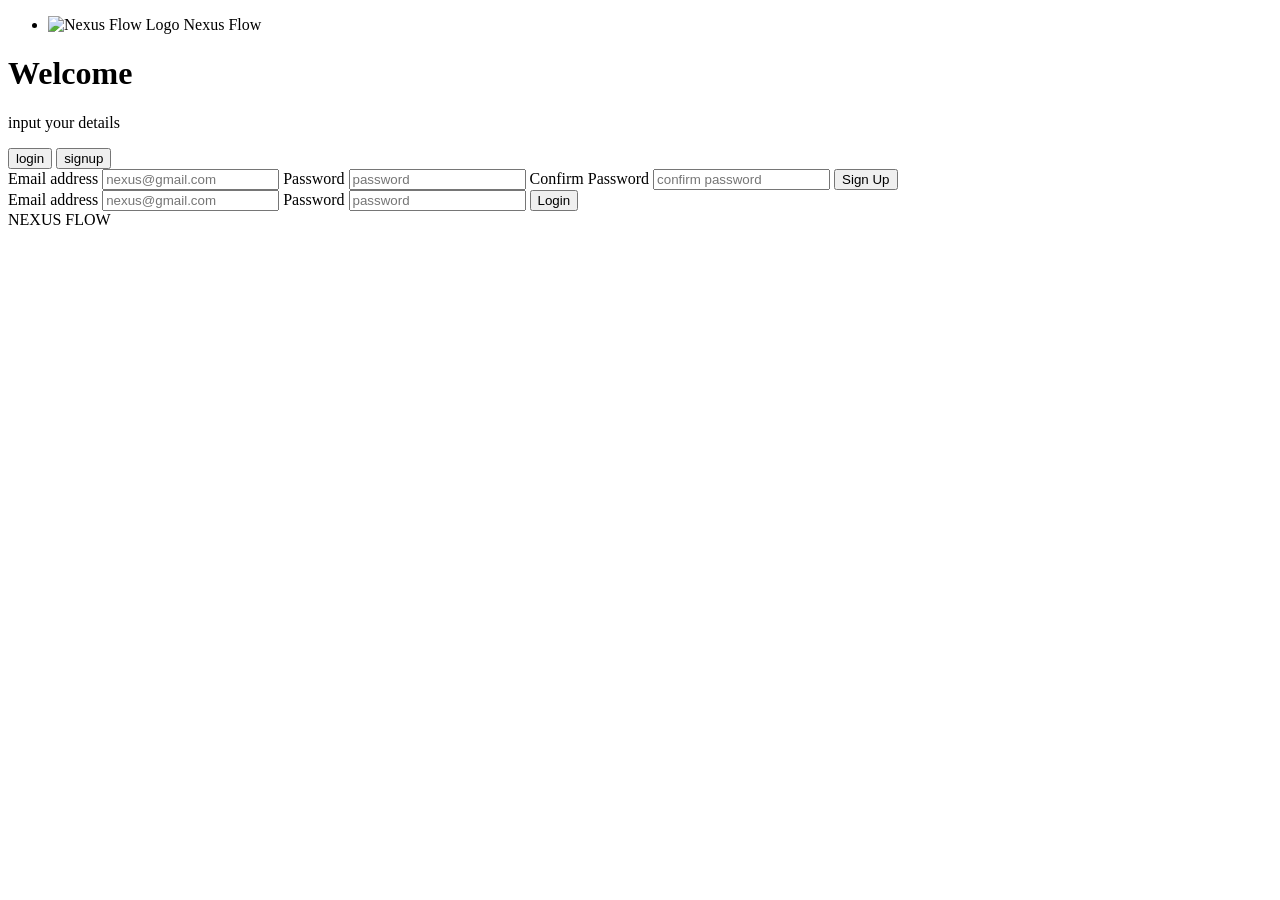
==== signup.html @ 55cf7fbc "BUILT HTML for login page" ====
<!DOCTYPE html>
<html>
    <head>
        <meta charset="utf-8">
        <meta http-equiv="X-UA-Compatible" content="IE=edge">
        <title></title>
        <meta name="description" content="">
        <meta name="viewport" content="width=device-width, initial-scale=1">
        <link rel="stylesheet" href="styles.css">
    </head>
    <body>
      <ul>
        <li id="logo">
            <img src="icons/Nexus logo.webp" alt="Nexus Flow Logo">
            <span>Nexus Flow</span>
        </li>
        </ul>
        <div class="container">
            <div class="signup-text">
                <h1>Welcome </h1>
                <p class="sub">input your details</p>
                <button>login</button> <button>signup</button>
            </div>
            <div class="form-container">
                <form class="signup-form" action="store.php" method="post">
                    <label for="email">Email address</label>
                    <input type="email" name="email" id="email" placeholder="nexus@gmail.com">
                    <label for="password">Password</label>
                    <input type="password" name="password" id="password" placeholder="password">
                    <label for="confirm-password">Confirm Password</label>
                    <input type="password" name="confirm-password" id="confirm-password" placeholder="confirm password">
                    <button type="submit">Sign Up</button>
                </form>
                <form class="login-form" action="login.php" method="post">
                    <label for="email">Email address</label>
                    <input type="email" name="email" id="email" placeholder="nexus@gmail.com">
                    <label for="password">Password</label>
                    <input type="password" name="password" id="password" placeholder="password">
                    <button type="submit">Login</button>
                </form>
            </div>
            <div class="style image">
                NEXUS FLOW
            </div>

        </div>
        <script src="" async defer></script>
    </body>
</html>
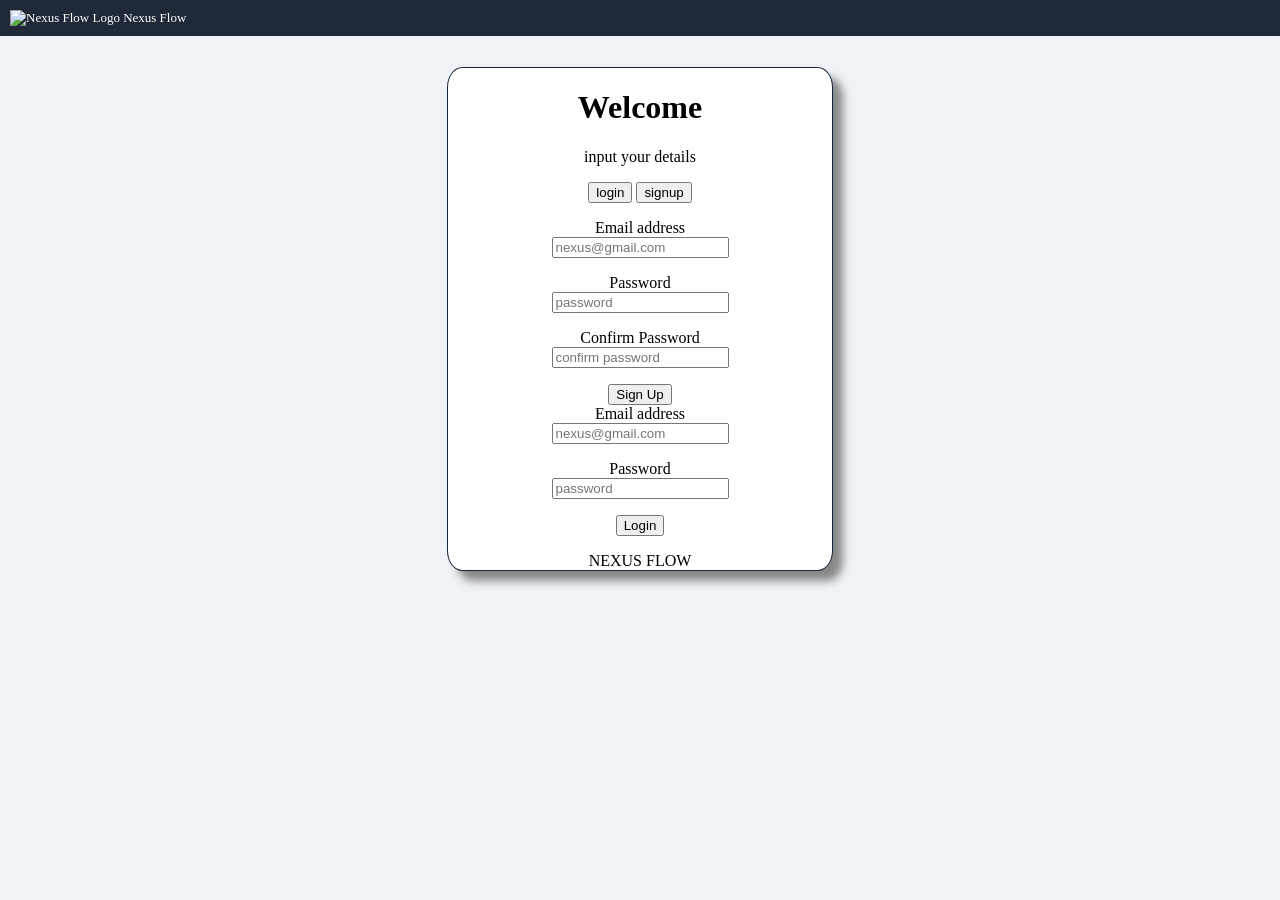
==== commit a572f17b: "started with css" ====
--- a/signup.html
+++ b/signup.html
@@ -16,6 +16,8 @@
         </li>
         </ul>
         <div class="container">
+            <div class="content">
+
             <div class="signup-text">
                 <h1>Welcome </h1>
                 <p class="sub">input your details</p>
@@ -42,7 +44,7 @@
             <div class="style image">
                 NEXUS FLOW
             </div>
-
+        </div>
         </div>
         <script src="" async defer></script>
     </body>
--- a/styles.css
+++ b/styles.css
@@ -0,0 +1,181 @@
+body{
+    background-color: #eff3f7;
+    font-family: Roboto;
+    margin: 0;
+    padding: 0%;
+    white-space: normal;
+    align-items: center;
+}
+ul{
+    background-color: #1f2937;
+    color: white;
+    display: inline-flex;
+    list-style: none;
+    box-sizing: border-box;
+    justify-content: space-between;
+    gap: 1%;
+    margin: 0px;
+    font-size: small;
+    font-weight: 20;
+    align-items: end;
+    padding: 10px;
+    border-radius: 0px;
+    width:100%;
+    -webkit-border-radius: 0px;
+    -moz-border-radius: 0px;
+    -ms-border-radius: 0px;
+    -o-border-radius: 0px;
+}
+#logo{
+    font-size: 20px;
+    margin-right: 63%;
+    font-size: small;
+    align-self: center;
+}
+#logo img {
+    width: 5%;
+    height: auto;
+}
+div{
+    margin: 0%;
+}
+.head{
+   background-color: #1f2937;
+   color: white;;
+    display: flex;
+    align-items: center;
+    gap: 1%;
+    width: 100%;
+    flex-direction: column;
+    justify-content: center;
+    align-items: center;
+    text-align: center;
+}
+.main-image{
+    float:right;
+    width: 25%;
+    height: auto;
+    border-radius: 2%;
+    margin:2%;
+    -webkit-border-radius: 2%;
+    -moz-border-radius: 2%;
+    -ms-border-radius: 2%;
+    -o-border-radius: 2%;
+}
+.heading_text{
+    flex: 1;
+    padding: 1%;
+}
+.first_button{
+    background-color: #3882F6;
+    color: white;
+    border-radius: 10px;
+    border: none;
+    padding: 1% 2%;
+    -webkit-border-radius: 10px;
+    -moz-border-radius: 10px;
+    -ms-border-radius: 10px;
+    -o-border-radius: 10px;
+}
+.image-container{
+    padding: 2%;
+    margin:0%;
+    background-color: white;
+    color: black;
+    display: block;
+    gap: 2%;
+    justify-content: center;
+    align-items: center;
+    text-align: center;
+}
+#image-grid{
+    display: grid;
+    grid-template-columns: repeat(3, 1fr);
+    gap: 20px;
+}
+#image-grid img{
+    width: 30%;
+    height: auto;
+    border-radius: 2%;
+    border: #3882F6 solid 1px;
+    margin: 1%;
+}
+.text_body{
+    flex-direction: column;
+    padding: 2%;
+    background-color: #e5e7eb;
+}
+.note_background{
+   display: flex;
+    background-color: #ffffff;
+    align-items: center;
+    text-align: center;
+    font-size: small;
+    box-sizing: border-box;
+    justify-content: center;
+}
+.notes{
+    background-color: #3882F6;
+    border-radius: 2%;
+    padding: 1%;
+    margin: 2%;
+    gap: 2%;
+    display: flex;
+    align-items: center;
+    text-align: center;
+    font-size: small;
+    box-sizing: border-box;
+}
+.notes_text{
+    color: white;
+    text-align: center;
+}
+.second_button{
+    background-color: transparent;
+    color: white;
+    border: 2px solid white;
+    border-radius: 8px;
+    padding: 1% 2%;
+    font-weight: bold;
+    cursor: pointer;
+    float: right;
+    margin: 1%;
+}
+footer{
+    color: black;
+    text-align: center;
+    padding: 2%;
+    margin: 0%;
+    font-size: smaller;
+}
+/*sign up and login styling*/
+.container{
+    margin: auto;
+    width: 100vw;
+    height: 60vh;
+    place-items: center;
+    display: grid;
+}
+.content{
+    background-color: #ffffff;
+    width: 30%;
+    align-content: center;
+    text-align: center;
+    place-items: center;
+    margin-top: 2%;
+    border: solid 1px #16243b;
+    border-radius: 4%;
+    box-shadow: 10px 10px 8px #888888;
+    display: flex;
+    flex-direction: column;
+    gap: 1rem;
+
+}
+label, input {
+  display: block;
+}
+
+input {
+  margin-bottom: 1rem;
+
+}
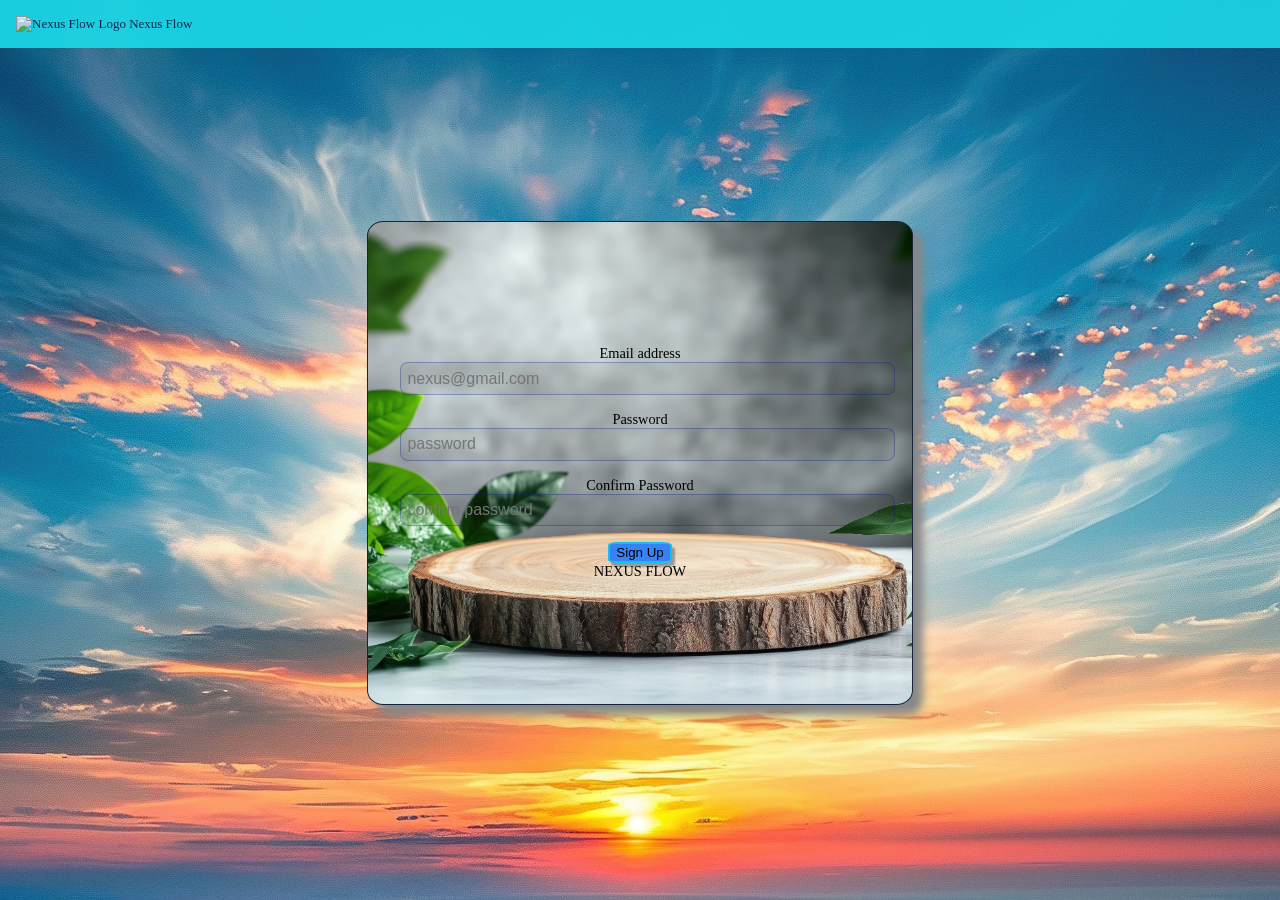
==== commit be5cd9f8: "building a simple signup/login page with new skill" ====
--- a/signup.html
+++ b/signup.html
@@ -18,11 +18,7 @@
         <div class="container">
             <div class="content">
 
-            <div class="signup-text">
-                <h1>Welcome </h1>
-                <p class="sub">input your details</p>
-                <button>login</button> <button>signup</button>
-            </div>
+           
             <div class="form-container">
                 <form class="signup-form" action="store.php" method="post">
                     <label for="email">Email address</label>
@@ -40,9 +36,9 @@
                     <input type="password" name="password" id="password" placeholder="password">
                     <button type="submit">Login</button>
                 </form>
-            </div>
-            <div class="style image">
-                NEXUS FLOW
+                <div class="bottom text">
+                    NEXUS FLOW
+                </div>
             </div>
         </div>
         </div>
--- a/styles.css
+++ b/styles.css
@@ -7,8 +7,9 @@
     align-items: center;
 }
 ul{
-    background-color: #1f2937;
-    color: white;
+    background-color: #1cdae7;
+    opacity: 0.9;
+    color: rgb(16, 30, 77);
     display: inline-flex;
     list-style: none;
     box-sizing: border-box;
@@ -18,13 +19,11 @@
     font-size: small;
     font-weight: 20;
     align-items: end;
-    padding: 10px;
-    border-radius: 0px;
-    width:100%;
-    -webkit-border-radius: 0px;
-    -moz-border-radius: 0px;
-    -ms-border-radius: 0px;
-    -o-border-radius: 0px;
+    padding: 1rem;
+    width:100vw;
+    min-width: 100vw;
+    position: fixed;
+    overflow: hidden;
 }
 #logo{
     font-size: 20px;
@@ -57,10 +56,6 @@
     height: auto;
     border-radius: 2%;
     margin:2%;
-    -webkit-border-radius: 2%;
-    -moz-border-radius: 2%;
-    -ms-border-radius: 2%;
-    -o-border-radius: 2%;
 }
 .heading_text{
     flex: 1;
@@ -71,11 +66,14 @@
     color: white;
     border-radius: 10px;
     border: none;
+    box-shadow: 10px 10px 5px rgb(25, 148, 206);
     padding: 1% 2%;
-    -webkit-border-radius: 10px;
-    -moz-border-radius: 10px;
-    -ms-border-radius: 10px;
-    -o-border-radius: 10px;
+    text-decoration: none;
+    font-weight: bold;
+    cursor: pointer;
+    float: right;
+    margin: 1%;
+
 }
 .image-container{
     padding: 2%;
@@ -136,6 +134,7 @@
     border: 2px solid white;
     border-radius: 8px;
     padding: 1% 2%;
+    text-decoration: none;
     font-weight: bold;
     cursor: pointer;
     float: right;
@@ -152,24 +151,42 @@
 .container{
     margin: auto;
     width: 100vw;
-    height: 60vh;
+    height: 100vh;
+    min-width: 100vw;
+    min-height: 100vh;
     place-items: center;
     display: grid;
 }
 .content{
     background-color: #ffffff;
-    width: 30%;
+    background-image: url(wood.jpeg);
+    background-position: center;
+    background-repeat: no-repeat;
+    background-size: cover;
+    width: 40%;
+    height:50%;
+    max-width: 90vw;
+    max-height: 80vh;
+    padding: 1rem;
     align-content: center;
     text-align: center;
     place-items: center;
     margin-top: 2%;
     border: solid 1px #16243b;
-    border-radius: 4%;
+    border-radius: 3%;
     box-shadow: 10px 10px 8px #888888;
-    display: flex;
-    flex-direction: column;
+    display: flexbox;
     gap: 1rem;
-
+    font-size: 0.9rem;
+}
+button{
+    background-color: #3882F6;
+    border: solid 2px #14bff3;
+    border-radius: 15%;
+    box-shadow: 3px 4px 2px #888888d3;
+}
+.form-container{
+    padding: 1rem;
 }
 label, input {
   display: block;
@@ -179,3 +196,28 @@
   margin-bottom: 1rem;
 
 }
+.login-form{
+    display: none;
+}
+input{
+    width: 100%;
+    background: rgba(24, 4, 4, 0.05);
+    color: var(--white);
+    padding: 0.4rem;
+    border: 1px solid rgba(6, 28, 153, 0.3);
+    border-radius: 0.5rem;
+    font-size: 1rem;
+}
+
+input:focus{
+    outline: none;
+    border-color: var(--accent);
+    background: rgba(255, 255, 255, 0.15);
+}
+.container{
+    background-image: url(background.png);
+    background-position: center;
+    background-repeat: no-repeat;
+    background-size: cover;
+
+}
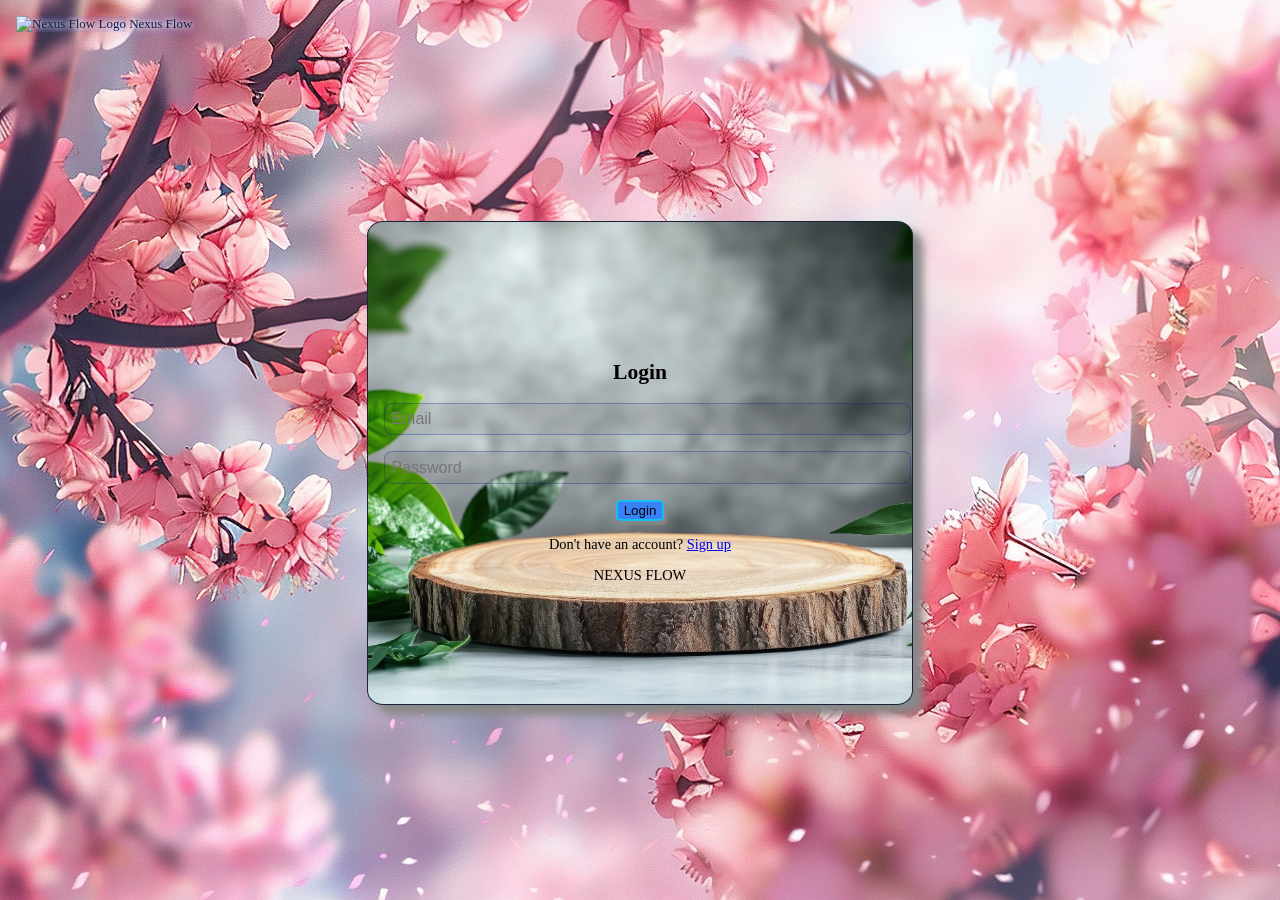
==== commit ca664927: "styling update" ====
--- a/signup.html
+++ b/signup.html
@@ -9,39 +9,42 @@
         <link rel="stylesheet" href="styles.css">
     </head>
     <body>
+        <nav>
       <ul>
         <li id="logo">
             <img src="icons/Nexus logo.webp" alt="Nexus Flow Logo">
             <span>Nexus Flow</span>
         </li>
         </ul>
+    </nav>
         <div class="container">
             <div class="content">
 
            
-            <div class="form-container">
-                <form class="signup-form" action="store.php" method="post">
-                    <label for="email">Email address</label>
-                    <input type="email" name="email" id="email" placeholder="nexus@gmail.com">
-                    <label for="password">Password</label>
-                    <input type="password" name="password" id="password" placeholder="password">
-                    <label for="confirm-password">Confirm Password</label>
-                    <input type="password" name="confirm-password" id="confirm-password" placeholder="confirm password">
-                    <button type="submit">Sign Up</button>
-                </form>
-                <form class="login-form" action="login.php" method="post">
-                    <label for="email">Email address</label>
-                    <input type="email" name="email" id="email" placeholder="nexus@gmail.com">
-                    <label for="password">Password</label>
-                    <input type="password" name="password" id="password" placeholder="password">
-                    <button type="submit">Login</button>
-                </form>
+            <div id="form-container">
+  <form id="login-form">
+    <h2>Login</h2>
+    <input type="email" placeholder="Email">
+    <input type="password" placeholder="Password">
+    <button type="submit">Login</button>
+    <p>Don't have an account? <a href="#" id="to-signup">Sign up</a></p>
+  </form>
+
+  <form id="signup-form" style="display: none;">
+    <h2>Create Account</h2>
+    <input type="text" placeholder="Full Name">
+    <input type="email" placeholder="Email">
+    <input type="password" placeholder="Password">
+    <button type="submit">Sign Up</button>
+    <p>Already have an account? <a href="#" id="to-login">Login</a></p>
+  </form>
+</div>
                 <div class="bottom text">
                     NEXUS FLOW
                 </div>
             </div>
         </div>
         </div>
-        <script src="" async defer></script>
+        <script src="script.js" async defer></script>
     </body>
 </html>
--- a/styles.css
+++ b/styles.css
@@ -7,8 +7,7 @@
     align-items: center;
 }
 ul{
-    background-color: #1cdae7;
-    opacity: 0.9;
+    background-color: transparent;
     color: rgb(16, 30, 77);
     display: inline-flex;
     list-style: none;
@@ -16,8 +15,16 @@
     justify-content: space-between;
     gap: 1%;
     margin: 0px;
-    font-size: small;
-    font-weight: 20;
+    font-size: larger;
+    text-shadow:
+        0 0 5px #fff,
+        0 0 10px #fff,
+        0 0 20px #0073e6, 
+        0 0 30px #0073e6,
+        0 0 40px #0073e6,
+        0 0 50px #0073e6,
+        0 0 60px #0073e6;
+    font-weight: 60;
     align-items: end;
     padding: 1rem;
     width:100vw;
@@ -215,7 +222,7 @@
     background: rgba(255, 255, 255, 0.15);
 }
 .container{
-    background-image: url(background.png);
+    background-image: url(beautifulcherry.png);
     background-position: center;
     background-repeat: no-repeat;
     background-size: cover;
